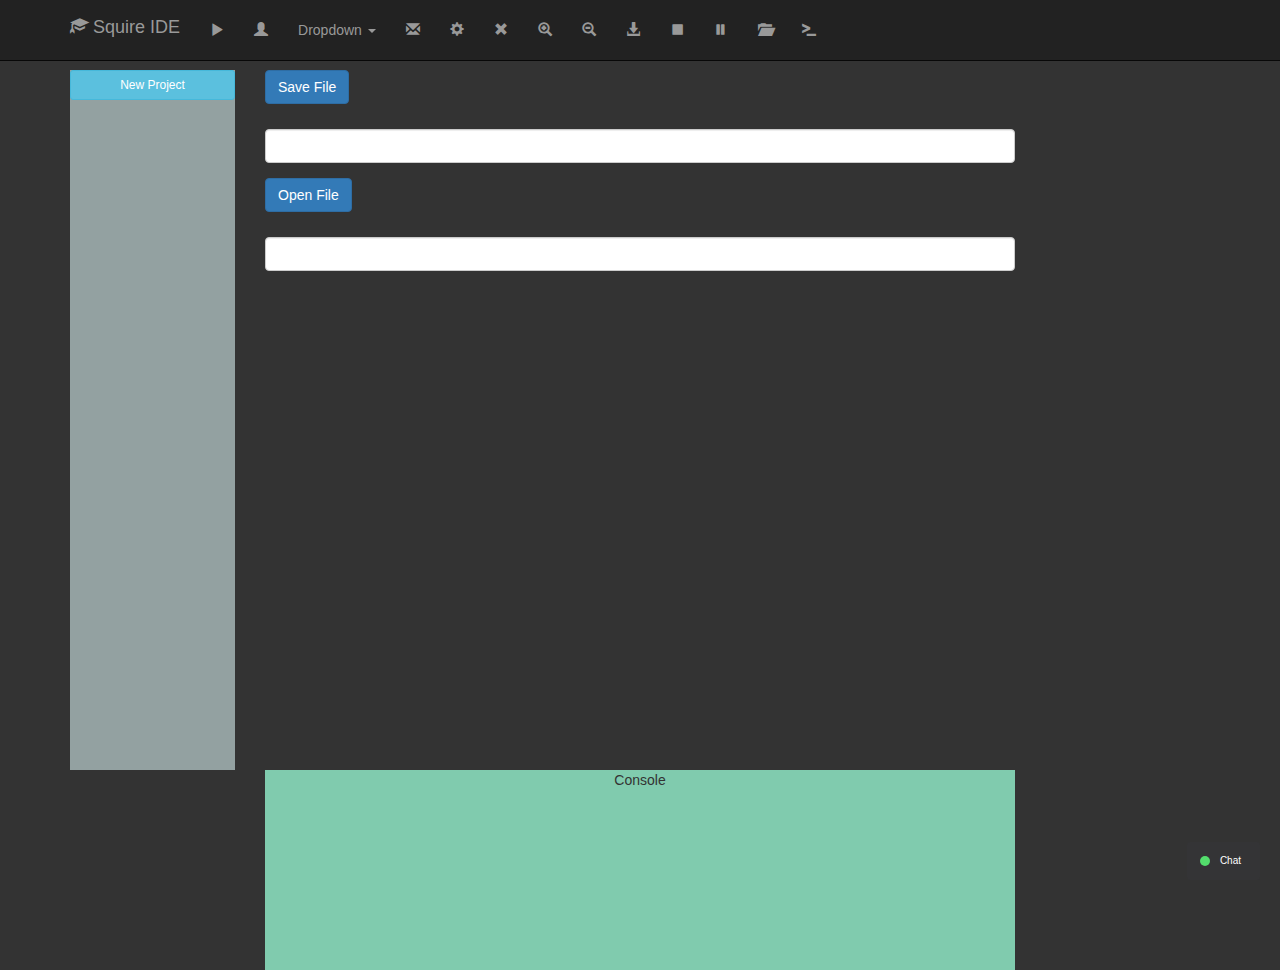
==== src/main/resources/public/index.html @ 62418659 "Changes to file structure sessions." ====
<!DOCTYPE html>
<html lang="en">
<head>
	<meta charset="UTF-8">
	<title>sQuire</title>

	<meta charset = "utf-8">
	<meta http-equiv = "X-UA-Compatible" content = "IE = edge">
	<meta name = "viewport" content = "width = device-width, initial-scale = 1">

	<!-- Bootstrap -->

    <link href="//netdna.bootstrapcdn.com/bootstrap/3.3.2/css/bootstrap.min.css" rel="stylesheet">
    <script src="//netdna.bootstrapcdn.com/bootstrap/3.3.2/js/bootstrap.min.js"></script>
    <!-- HTML5 shim and Respond.js for IE8 support of HTML5 elements and media queries -->
    <!-- WARNING: Respond.js doesn't work if you view the page via file:// -->

	<!-- Bootstrap -->

	<link href="//netdna.bootstrapcdn.com/bootstrap/3.3.2/css/bootstrap.min.css" rel="stylesheet">
	<script src="//netdna.bootstrapcdn.com/bootstrap/3.3.2/js/bootstrap.min.js"></script>
	<script src="https://ajax.googleapis.com/ajax/libs/jquery/1.12.0/jquery.min.js"></script>

	<!-- HTML5 shim and Respond.js for IE8 support of HTML5 elements and media queries -->
	<!-- WARNING: Respond.js doesn't work if you view the page via file:// -->


	<!--[if lt IE 9]>
	<script src = "https://oss.maxcdn.com/html5shiv/3.7.2/html5shiv.min.js"></script>
	<script src = "https://oss.maxcdn.com/respond/1.4.2/respond.min.js"></script>
	<![endif]-->

	<link rel="stylesheet" href="css/index.css">
	<link rel="stylesheet" href="css/chat.css">
	<link rel="stylesheet" href="css/console.css">
	<link rel="stylesheet" href="css/editor.css">
	<link rel="stylesheet" href="css/fileManagement.css">
	<link rel="stylesheet" href="css/mod_bootstrap.css">

</head>
<body>
<div class="pad-top25px"></div>
<div class="pad-top25px"></div>
<div class="pad-top25px"></div>

    <h1>
            Sovereign IDE
    </h1>


<header class="navbar navbar-inverse navbar-fixed-top bs-docs-nav" role="banner">
	<div class="container">
		<div class="navbar-header">
			<button class="navbar-toggle" type="button" data-toggle="collapse" data-target=".bs-navbar-collapse">
				<span class="sr-only">Toggle navigation</span>
				<span class="icon-bar"></span>
				<span class="icon-bar"></span>
				<span class="icon-bar"></span>
			</button>
			<a href="./" class="navbar-brand"><span class="glyphicon glyphicon-education"></span> Squire IDE</a>
		</div>
		<nav class="collapse navbar-collapse bs-navbar-collapse" role="navigation">
			<ul class="nav navbar-nav">
				<li>
					<a href="#"><span class="glyphicon glyphicon-play"></span></a>
				</li>
				<li>
					<a href="#"><span class="glyphicon glyphicon-user"></span></a>
				</li>
				<li class="dropdown">
					<a href="#" class="dropdown-toggle" data-toggle="dropdown">Dropdown <b class="caret"></b></a>
					<ul class="dropdown-menu">
						<li><a href="#">Action</a></li>
						<li><a href="#">Another action</a></li>
						<li><a href="#">Something else here</a></li>
						<li><a href="#">Separated link</a></li>
						<li><a href="#">One more separated link</a></li>
					</ul>
				</li>
				<li>
					<a href="#"><span class="glyphicon glyphicon-envelope"></span></a>
				</li>
				<li>
					<a href="#"><span class="glyphicon glyphicon-cog"></span></a>
				</li>
				<li>
					<a href="#"><span class="glyphicon glyphicon-remove"></span></a>
				</li>
				<li>
					<a href="#"><span class="glyphicon glyphicon-zoom-in"></span></a>
				</li>
				<li>
					<a href="#"><span class="glyphicon glyphicon-zoom-out"></span></a>
				</li>
				<li>
					<a href="#"><span class="glyphicon glyphicon-download-alt"></span></a>
				</li>
				<li>
					<a href="#"><span class="glyphicon glyphicon-stop"></span></a>
				</li>
				<li>
					<a href="#"><span class="glyphicon glyphicon-pause"></span></a>
				</li>
				<li>
					<a href="#"><span class="glyphicon glyphicon-folder-open"></span></a>
				</li>
				<li>
					<a href="#"><span class="glyphicon glyphicon-console"></span></a>
				</li>
			</ul>
		</nav>
	</div>
</header>


<div class="container">
<div class="row text-center contextMenuHide" id="fileStructureMenu" oncontextmenu="return false">
	<div class="col-xs-4">
		<div class="btn-group-vertical bWidth" role="group">
				<button onclick="openFile()" type="button" class="btn btn-info btn-sm">Open File</button>
				<button onclick="showHide('newFolderForm')" type="button" class="btn btn-info btn-sm" data-toggle="modal" data-target="#newFolderModal">New Folder</button>
				<button onclick="createFile()" type="button" class="btn btn-info btn-sm btn-block" data-toggle="modal" data-target="#newFileModal">New File</button>
				<button onclick="Delete()" type="button" class="btn btn-info btn-sm btn-block">Delete</button></div>
	</div>
</div>
<div id="newFolderModal" class="modal" role="dialog" >
	<div class="modal-dialog">
		<div class="modal-content">
			<div class="modal-body">
				<form class="form-horizontal" onsubmit="return false">
					<div class="form-group form-group-sm">
						<label class="form" for="formGroupInputSmall">Folder Name</label>
						<div class="col-sm-10">
							<input class="form-control" id="formGroupInputSmall" type="text" placeholder="New Folder">
							<button onclick="createFolder('formGroupInputSmall')" class="btn btn-default btn-info" type="submit"
									data-toggle="modal" data-target="#newFolderModal">Create</button>
							<button class="btn btn-default" data-dismiss="modal">Cancel</button>
						</div>
					</div>
				</form>
			</div>
		</div>
	</div>
</div>
<div id="newFileModal" class="modal" role="dialog">
	<div class="modal-dialog">
		<div class="modal-content">
			<div class="modal-body">
				<form class="form-horizontal" onsubmit="return false">
					<div class="form-group form-group-sm">
						<label class="form" for="formGroupInputSmall" >File Name</label>
						<div class="col-sm-10">
							<input class="form-control" id="formGroupInputSmall2" type="text" placeholder="New File">
							<button onclick="createFile('formGroupInputSmall2')" class="btn btn-default btn-info" type="submit"
									data-toggle="modal" data-target="#newFileModal">Create</button>
							<button class="btn btn-default" data-dismiss="modal">Cancel</button>
						</div>
					</div>
				</form>
			</div>
		</div>
	</div>
</div>
</div>



<div class="container">
	<div class="row">
		<div class="col-md-2">
			<div id="fileManagementStart" class="FileManagement" oncontextmenu="return false">
				<script src="structureLogic.js">

				</script>
				<!-- Test new project function ------------------------------------------------------------------------------------------>
				<button onclick="initFileStructure('NewProject')" type="button" class="btn btn-info btn-sm btn-block">New Project</button>
				<!----------------------------------------------------------------------------------------------------------------------->
			</div>
		</div>
			<div class="col-md-8">
				<div class="Editor">
					<button type="button" class="btn btn-primary" onclick="saveFile()">Save File</button>
					<form role="form">
						<div class="form-group">
							<label>File Name</label>
							<input type="text" class="form-control" id="saveFileName">
						</div>
					</form>

					<button type="button" class="btn btn-primary" onclick="openFile()">Open File</button>
					<form role="form">
						<div class="form-group">
							<label>File Name</label>
							<input type="text" class="form-control" id="openFileName">
						</div>
					</form>

				<a name="editor"></a>
			</div>
		</div>

			<button type="button" class="button js-trigger">Chat</button>
			<!-- New Chat-->
			<div id="sidebar">
			</div>
			<div id="chatControls">
				<input id="message"  placeholder="Type your message">
				<button type="button" id="send">Send</button>
			</div>
			<ul id="userlist"> <!-- Built by JS --> </ul>
			<div id="chat2">    <!-- Built by JS --> </div>



		</div>
		<div class="row">
			<div class="pad-top25px"></div>
		</div>
		<div class="row">
        </div>
        <div class="row">
            <div class="pad-top25px"></div>
        </div>
        <div class="row">
            <div class="col-md-offset-2 col-md-8">
                <div class="Console">
                    Console
                </div>
            </div>

	</div>
</div>






<script src="codemirror-5.13.2/lib/codemirror.js"></script>
<link rel="stylesheet" href="codemirror-5.13.2/lib/codemirror.css">
<link rel="stylesheet" href="codemirror-5.13.2/theme/erlang-dark.css">
<script src="codemirror-5.13.2/mode/clike/clike.js"></script>
<link rel="stylesheet" href="css/editor.css">
<script src="editor.js"></script>
<script src="commands.js"></script>



<!-- jQuery (necessary for Bootstrap's JavaScript plugins) -->
<script src = "https://ajax.googleapis.com/ajax/libs/jquery/1.11.1/jquery.min.js"></script>

    <!-- Include all compiled plugins (below), or include individual files as needed -->
    <script src = "//maxcdn.bootstrapcdn.com/bootstrap/3.3.1/js/bootstrap.min.js"></script>

</body>
</html>
---- src/main/resources/public/css/index.css ----
body {
    background-color: #333333;
}

.pad-top25px {
    /*padding-top: 25px;*/
}

h1 {
    /*padding-bottom: 15px;*/
}
---- src/main/resources/public/css/chat.css ----
*{
    margin: 0;
    padding: 0;
    box-sizing: border-box;
}

html {
    background: #FFFFFF;
    font-family: "Times New Roman";
    height: 100%;
    transition: transform 0.3s ease-in-out;
    /*overflow: hidden;*/
    overflow-y: scroll;

}

.show-me {
    transition: transform 0.3s ease-in-out;
    transform: translate3d(-300px, 0, 0);
}

.button {
    position: fixed;
    bottom: 20px;
    right: 20px;
    -webkit-appearance: none;
    font-size: 1rem;
    line-height: 1.2;
    border-radius: 3px;
    border: 3px solid #343436;
    background: #343436;
    color: white;
    cursor: pointer;
    white-space: nowrap;
    text-overflow: ellipsis;
    text-decoration: none !important;
    cursor: pointer;
    text-align: center;
    font-weight: normal;
    padding: 10px 16px;
    padding-left: 30px;
    outline: 0;
}
.button:before {
    position: absolute;
    top: 0;
    left: 10px;
    bottom: 0;
    margin: auto;
    width: 10px;
    height: 10px;
    background: #53DD6C;
    content: "";
    border-radius: 100px;
}
.button:hover {
    background: #4d4d50;
}
.button:active {
    bottom: 17px;
}

#input {
    width: 300px;
    top: 90%;
    right: -300px;
    padding: 5px;
    margin: 5px 0;
}

#button {
    float: right;
    position: fixed;
    bottom: 10px;
    right: -300px;
}

#message{
    position: fixed;
    bottom: 10px;
    right: -235px;
    width: 220px;
    height: 30px;
    z-index: 2;
}

#send{
    position: fixed;
    bottom: 10px;
    right: -300px;
    z-index: 2;
    /*font-size: 1rem;*/
    line-height: 1.2;
    border-radius: 3px;
    border: 3px solid #343436;
    background: #343436;
    color: white;
    cursor: pointer;
    padding: 8px 10px;
}


li {
    margin: 5px 0;
}

#chatControls {
    overflow: auto;
    margin: 0 0 5px 0
}

#sidebar{
    background: #28282B;
    position: fixed;
    top: 0;
    right: -300px;
    min-height: 100%;
    width: 300px;
    z-index: -1;

}
#userlist {
    position: fixed;
    background: #28282B;
    top: 0;
    right: -300px;
    height: 20%;
    width: 300px;
    list-style: none;
    margin-left: 0;
    color: white;
    overflow: auto;
    padding: 10px;
}

#chat2{
    position: fixed;
    top: 20%;
    right: -300px;
    height: 80%;
    width: 300px;
    overflow: auto;
}

#chat2 p {
    margin: 5px 0;
    font-weight: 300

}

#chat2 .timestamp {
    position: absolute;
    left: 100px;
    top: 18%;
    font-size: 12px;
}

#chat2 article {
    /*background: #f1f1f1;*/
    background: #343436;
    color: white;
    padding: 10px;
    margin: 10px 0;
    border-left: 5px solid #aaa;
    position: relative;
    word-wrap: break-word;
}

#chat2 article:first-of-type {
    background: #343436;
    color: white;
    /*background: #c9edc3;*/
    border-left-color: #74a377;
    animation: enter .2s 1;
}

@keyframes enter {
    from { transform: none;        }
    50%  { transform: scale(1.05); }
    to   { transform: none;        }
}
---- src/main/resources/public/css/console.css ----
.Console {
    background: #80CBAE;
    width: auto;
    height: 200px;
    /*padding-top: 25px;*/
    text-align: center;
}
---- src/main/resources/public/css/editor.css ----
h1 {
    text-align: center;
}

a {
    text-decoration: none !important;
}
---- src/main/resources/public/css/fileManagement.css ----
.FileManagement {
    background-color: #93a1a1;
    width: auto;
    height: 700px;
    text-align: left;
    overflow: scroll;
    color: black;
}

.button-text-only {
    /*float: inherit;*/
    position: relative;
    background: transparent;
    border: none;
    margin: 0px;
    padding: 0;
}

.root-folder {
    position: relative;
    padding-left: 0;
    width: 100%;
}

.sub-folder {
    width: 100%;
    display: inline-block;
}

.context1 {
    width: 100%;
    background-color: transparent;
}

.sub-container {
    top: -3px;
    display: inline-block;
    margin-left: 0;
    position: relative;
    float: left;
    width: inherit;
}

.sub-folder-container {
    position: absolute;
    left: 10px;
    width: 100%;
}

.file-container {
    padding-left: 20px;
}

.file {
    color: black;
}

.bWidth {
    border-radius: 0;
    border-color: #404040;
    background-color: #657b83;
    width: 197px;
    height: 25px;
    position: relative;
    left: -57px;
    top: -1.5px;
}

.newFolderForm {
    position: fixed;
    margin: 0 auto;
    width: 250px;
    height: 100px;
    z-index: 15;
    border-style: groove;
    border-color: #2b2b2b;
    background-color: #b0b0b0;
}

.contextMenuHide {
    display: none;
}

.contextMenuShow {
    text-align: left;
    list-style-position: inside;
    display: block;
    position: fixed;
    z-index: 9;
    background-color: #b0b0b0;
    width: 200px;
    height: 450px;
    border-style: groove;
    border-color: #2b2b2b;
}

.bWidth {
    text-align: center;
    border-radius: 0;
    border-color: #404040;
    background-color: #657b83;
    width: 196px;
    height: 25px;
    position: relative;
    left: -16px;
    top: -1px;
}
---- src/main/resources/public/codemirror-5.13.2/theme/erlang-dark.css ----
.cm-s-erlang-dark.CodeMirror { background: #222222; color: #999999; }
.cm-s-erlang-dark div.CodeMirror-selected { background: #b36539; }
.cm-s-erlang-dark .CodeMirror-line::selection, .cm-s-erlang-dark .CodeMirror-line > span::selection, .cm-s-erlang-dark .CodeMirror-line > span > span::selection { background: rgba(179, 101, 57, .99); }
.cm-s-erlang-dark .CodeMirror-line::-moz-selection, .cm-s-erlang-dark .CodeMirror-line > span::-moz-selection, .cm-s-erlang-dark .CodeMirror-line > span > span::-moz-selection { background: rgba(179, 101, 57, .99); }
.cm-s-erlang-dark .CodeMirror-gutters { background: #222222; border-right: 2px solid #999999; }
.cm-s-erlang-dark .CodeMirror-guttermarker { color: #999999; }
.cm-s-erlang-dark .CodeMirror-guttermarker-subtle { color: #d0d0d0; }
.cm-s-erlang-dark .CodeMirror-linenumber { color: #999999; }
.cm-s-erlang-dark .CodeMirror-cursor { border-left: 1px solid white; }

.cm-s-erlang-dark span.cm-quote      { color: #ccc; }
.cm-s-erlang-dark span.cm-atom       { color: #f133f1; }
.cm-s-erlang-dark span.cm-attribute  { color: #ff80e1; }
.cm-s-erlang-dark span.cm-bracket    { color: #ff9d00; }
.cm-s-erlang-dark span.cm-builtin    { color: #eaa; }
.cm-s-erlang-dark span.cm-comment    { color: #77f; }
.cm-s-erlang-dark span.cm-def        { color: #e7a; }
.cm-s-erlang-dark span.cm-keyword    { color: #ffee80; }
.cm-s-erlang-dark span.cm-meta       { color: #50fefe; }
.cm-s-erlang-dark span.cm-number     { color: #ffd0d0; }
.cm-s-erlang-dark span.cm-operator   { color: #d55; }
.cm-s-erlang-dark span.cm-property   { color: #ccc; }
.cm-s-erlang-dark span.cm-qualifier  { color: #ccc; }
.cm-s-erlang-dark span.cm-special    { color: #ffbbbb; }
.cm-s-erlang-dark span.cm-string     { color: #3ad900; }
.cm-s-erlang-dark span.cm-string-2   { color: #ccc; }
.cm-s-erlang-dark span.cm-tag        { color: #9effff; }
.cm-s-erlang-dark span.cm-variable   { color: #50fe50; }
.cm-s-erlang-dark span.cm-variable-2 { color: #e0e; }
.cm-s-erlang-dark span.cm-variable-3 { color: #ccc; }
.cm-s-erlang-dark span.cm-error      { color: #9d1e15; }

.cm-s-erlang-dark .CodeMirror-activeline-background { background: #013461; }
.cm-s-erlang-dark .CodeMirror-matchingbracket { outline:1px solid grey; color:white !important; }
---- src/main/resources/public/css/editor.css ----
h1 {
    text-align: center;
}

a {
    text-decoration: none !important;
}
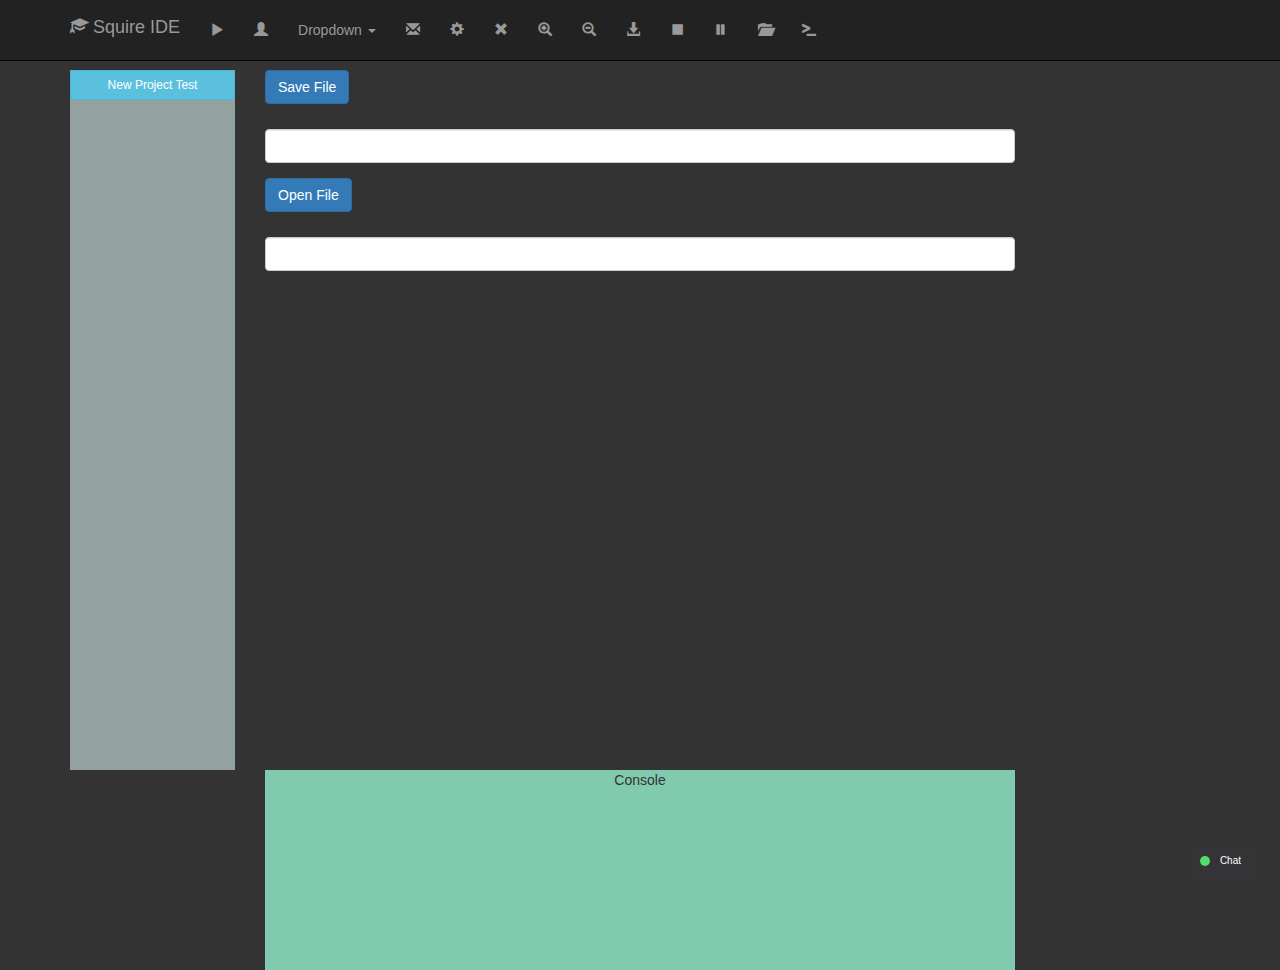
==== commit 4b81c8da: "Merge remote-tracking branch 'origin/master' into fileStructure-Austin" ====
--- a/src/main/resources/public/index.html
+++ b/src/main/resources/public/index.html
@@ -173,7 +173,7 @@
 
 				</script>
 				<!-- Test new project function ------------------------------------------------------------------------------------------>
-				<button onclick="initFileStructure('NewProject')" type="button" class="btn btn-info btn-sm btn-block">New Project</button>
+				<button onclick="initFileStructure('NewProject')" type="button" class="btn btn-info btn-sm btn-block">New Project Test</button>
 				<!----------------------------------------------------------------------------------------------------------------------->
 			</div>
 		</div>
@@ -209,9 +209,6 @@
 			</div>
 			<ul id="userlist"> <!-- Built by JS --> </ul>
 			<div id="chat2">    <!-- Built by JS --> </div>
-
-
-
 		</div>
 		<div class="row">
 			<div class="pad-top25px"></div>
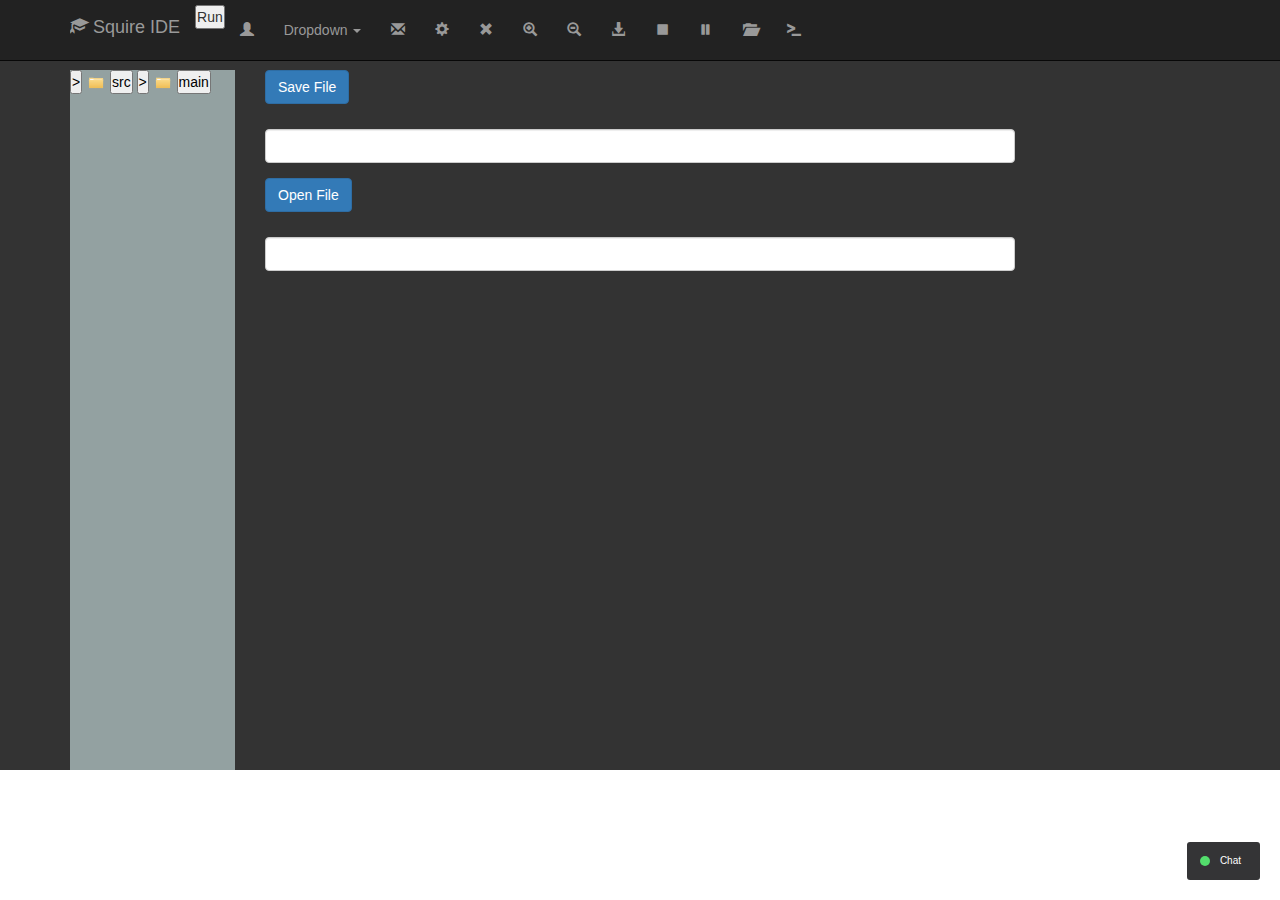
==== commit 41fbce55: "Added most of compilation functionality. New bug in code. Removed problem code and will debug and pu" ====
--- a/src/main/resources/public/index.html
+++ b/src/main/resources/public/index.html
@@ -62,7 +62,7 @@
 		<nav class="collapse navbar-collapse bs-navbar-collapse" role="navigation">
 			<ul class="nav navbar-nav">
 				<li>
-					<a href="#"><span class="glyphicon glyphicon-play"></span></a>
+					<button id="runbutton" onclick="webSocketCompile.send('CompileAndRun')">Run</button>
 				</li>
 				<li>
 					<a href="#"><span class="glyphicon glyphicon-user"></span></a>
@@ -114,13 +114,23 @@
 
 
 <div class="container">
-<div class="row text-center contextMenuHide" id="fileStructureMenu" oncontextmenu="return false">
+<div class="row text-center contextMenuHide bWidth" id="fileStructureMenu">
 	<div class="col-xs-4">
-		<div class="btn-group-vertical bWidth" role="group">
-				<button onclick="openFile()" type="button" class="btn btn-info btn-sm">Open File</button>
-				<button onclick="showHide('newFolderForm')" type="button" class="btn btn-info btn-sm" data-toggle="modal" data-target="#newFolderModal">New Folder</button>
-				<button onclick="createFile()" type="button" class="btn btn-info btn-sm btn-block" data-toggle="modal" data-target="#newFileModal">New File</button>
-				<button onclick="Delete()" type="button" class="btn btn-info btn-sm btn-block">Delete</button></div>
+		<div>
+			<ul style="list-style-type:none">
+				<li>
+					<button onclick="showHide('newFolderForm')" type="button" class="btn btn-info btn-sm bWidth" data-toggle="modal" data-target="#newFolderModal">New Folder</button>
+				</li>
+				<li>
+					<button onclick="createFile()" type="button" class="btn btn-info btn-sm bWidth" data-toggle="modal" data-target="#newFileModal">New File</button>
+				</li>
+				<li>
+					<button onclick="deleteFolder()" type="button" class="btn btn-info btn-sm bWidth">Delete</button>
+				</li>
+
+			</ul>
+
+		</div>
 	</div>
 </div>
 <div id="newFolderModal" class="modal" role="dialog" >
@@ -129,7 +139,7 @@
 			<div class="modal-body">
 				<form class="form-horizontal" onsubmit="return false">
 					<div class="form-group form-group-sm">
-						<label class="form" for="formGroupInputSmall">Folder Name</label>
+						<label for="formGroupInputSmall">Folder Name</label>
 						<div class="col-sm-10">
 							<input class="form-control" id="formGroupInputSmall" type="text" placeholder="New Folder">
 							<button onclick="createFolder('formGroupInputSmall')" class="btn btn-default btn-info" type="submit"
@@ -148,7 +158,7 @@
 			<div class="modal-body">
 				<form class="form-horizontal" onsubmit="return false">
 					<div class="form-group form-group-sm">
-						<label class="form" for="formGroupInputSmall" >File Name</label>
+						<label for="formGroupInputSmall" >File Name</label>
 						<div class="col-sm-10">
 							<input class="form-control" id="formGroupInputSmall2" type="text" placeholder="New File">
 							<button onclick="createFile('formGroupInputSmall2')" class="btn btn-default btn-info" type="submit"
@@ -168,13 +178,24 @@
 <div class="container">
 	<div class="row">
 		<div class="col-md-2">
-			<div id="fileManagementStart" class="FileManagement" oncontextmenu="return false">
-				<script src="structureLogic.js">
-
-				</script>
-				<!-- Test new project function ------------------------------------------------------------------------------------------>
-				<button onclick="initFileStructure('NewProject')" type="button" class="btn btn-info btn-sm btn-block">New Project Test</button>
-				<!----------------------------------------------------------------------------------------------------------------------->
+			<div class="FileManagement" oncontextmenu="return false">
+				<script src="structureLogic.js"></script>
+				<div id="Srcs" class="btn-group-vertical" oncontextmenu="menuShowHide(event);">
+					<button id="drop1" onclick="toggleDisplay('Mains', 'drop1'); toggleDisplay('srcFiles', 'drop1');" value=">">></button>
+					<img id="i1" src="index.png" width="20" height="14">
+					<button id="src">src</button>
+					<ul id="srcFiles" class="column">
+
+					</ul>
+				</div>
+				<div id="Mains" class="btn-group-vertical" oncontextmenu="menuShowHide(event);">
+					<button id="drop2" onclick="toggleDisplay('mainFiles', 'drop2')" value=">">></button>
+					<img id="i2" src="index.png" width="20" height="14">
+					<button id="main" oncontextmenu="displayMenu()">main</button>
+					<ul id="mainFiles" class="column">
+
+					</ul>
+				</div>
 			</div>
 		</div>
 			<div class="col-md-8">
@@ -197,6 +218,11 @@
 
 				<a name="editor"></a>
 			</div>
+
+			<div class = "console">
+				<div class ="span2">""</div>
+				<a name="console"></a>
+			</div>
 		</div>
 
 			<button type="button" class="button js-trigger">Chat</button>
@@ -209,26 +235,8 @@
 			</div>
 			<ul id="userlist"> <!-- Built by JS --> </ul>
 			<div id="chat2">    <!-- Built by JS --> </div>
-		</div>
-		<div class="row">
-			<div class="pad-top25px"></div>
-		</div>
-		<div class="row">
-        </div>
-        <div class="row">
-            <div class="pad-top25px"></div>
-        </div>
-        <div class="row">
-            <div class="col-md-offset-2 col-md-8">
-                <div class="Console">
-                    Console
-                </div>
-            </div>
-
-	</div>
-</div>
-
-
+	</div>
+</div>
 
 
 
@@ -240,6 +248,8 @@
 <link rel="stylesheet" href="css/editor.css">
 <script src="editor.js"></script>
 <script src="commands.js"></script>
+<script src="console.js"></script>
+<script src="compile.js"></script>
 
 
 
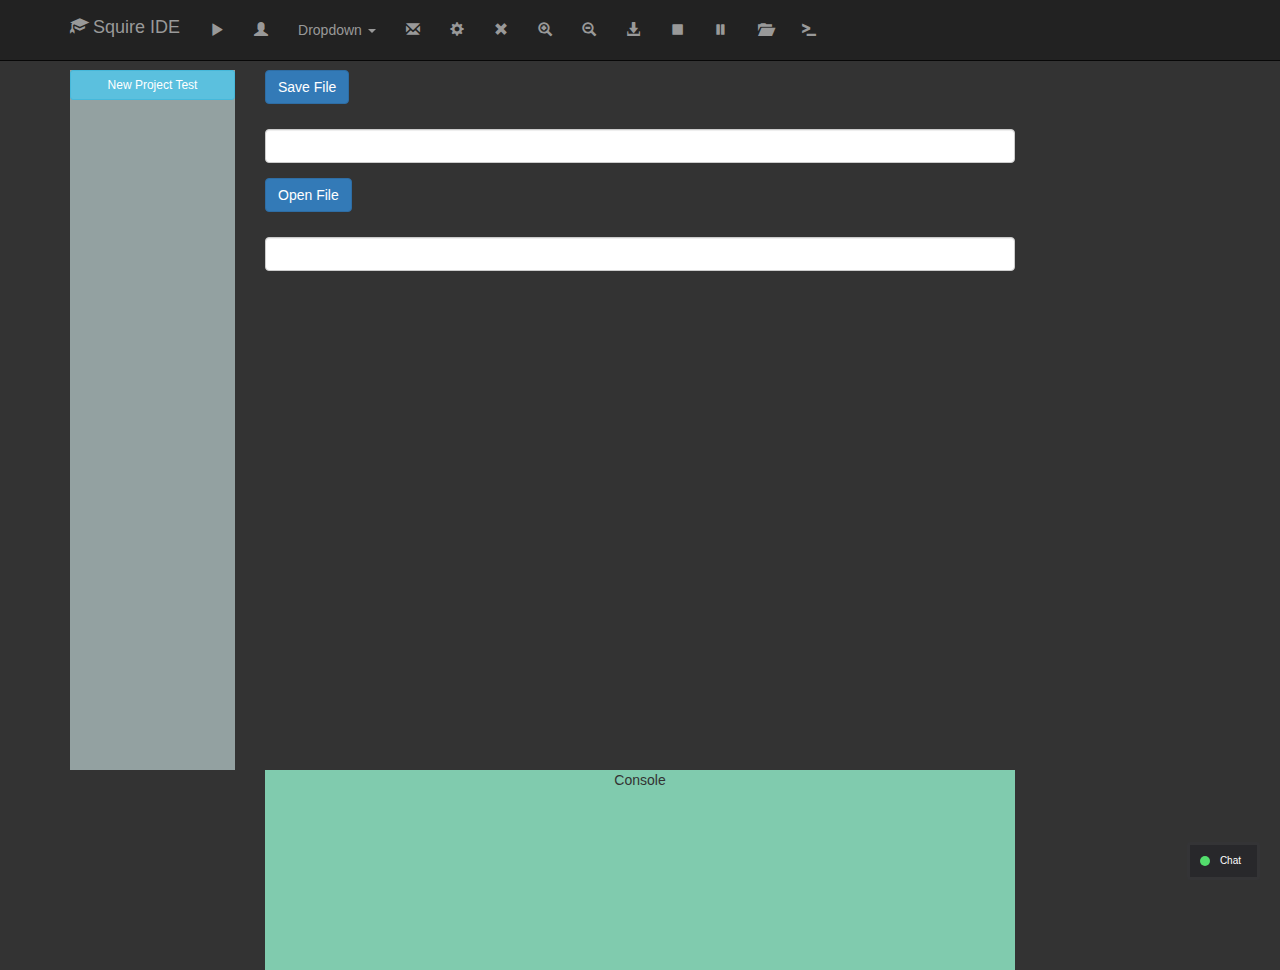
==== commit 5dfa563f: "Merge remote-tracking branch 'origin/master'" ====
--- a/src/main/resources/public/index.html
+++ b/src/main/resources/public/index.html
@@ -34,7 +34,7 @@
 	<link rel="stylesheet" href="css/chat.css">
 	<link rel="stylesheet" href="css/console.css">
 	<link rel="stylesheet" href="css/editor.css">
-	<link rel="stylesheet" href="css/fileManagement.css">
+	<link rel="stylesheet" href="css/fileManagementNew.css">
 	<link rel="stylesheet" href="css/mod_bootstrap.css">
 
 </head>
@@ -62,7 +62,7 @@
 		<nav class="collapse navbar-collapse bs-navbar-collapse" role="navigation">
 			<ul class="nav navbar-nav">
 				<li>
-					<button id="runbutton" onclick="webSocketCompile.send('CompileAndRun')">Run</button>
+					<a href="#"><span class="glyphicon glyphicon-play"></span></a>
 				</li>
 				<li>
 					<a href="#"><span class="glyphicon glyphicon-user"></span></a>
@@ -114,23 +114,13 @@
 
 
 <div class="container">
-<div class="row text-center contextMenuHide bWidth" id="fileStructureMenu">
+<div class="row text-center contextMenuHide" id="fileStructureMenu" oncontextmenu="return false">
 	<div class="col-xs-4">
-		<div>
-			<ul style="list-style-type:none">
-				<li>
-					<button onclick="showHide('newFolderForm')" type="button" class="btn btn-info btn-sm bWidth" data-toggle="modal" data-target="#newFolderModal">New Folder</button>
-				</li>
-				<li>
-					<button onclick="createFile()" type="button" class="btn btn-info btn-sm bWidth" data-toggle="modal" data-target="#newFileModal">New File</button>
-				</li>
-				<li>
-					<button onclick="deleteFolder()" type="button" class="btn btn-info btn-sm bWidth">Delete</button>
-				</li>
-
-			</ul>
-
-		</div>
+		<div class="btn-group-vertical bWidth" role="group">
+				<button onclick="openFile()" type="button" class="btn btn-info btn-sm">Open File</button>
+				<button onclick="showHide('newFolderForm')" type="button" class="btn btn-info btn-sm" data-toggle="modal" data-target="#newFolderModal">New Folder</button>
+				<button onclick="createFile()" type="button" class="btn btn-info btn-sm btn-block" data-toggle="modal" data-target="#newFileModal">New File</button>
+				<button onclick="deleteFolder()" type="button" class="btn btn-info btn-sm btn-block">Delete</button></div>
 	</div>
 </div>
 <div id="newFolderModal" class="modal" role="dialog" >
@@ -139,7 +129,7 @@
 			<div class="modal-body">
 				<form class="form-horizontal" onsubmit="return false">
 					<div class="form-group form-group-sm">
-						<label for="formGroupInputSmall">Folder Name</label>
+						<label class="form" for="formGroupInputSmall">Folder Name</label>
 						<div class="col-sm-10">
 							<input class="form-control" id="formGroupInputSmall" type="text" placeholder="New Folder">
 							<button onclick="createFolder('formGroupInputSmall')" class="btn btn-default btn-info" type="submit"
@@ -158,7 +148,7 @@
 			<div class="modal-body">
 				<form class="form-horizontal" onsubmit="return false">
 					<div class="form-group form-group-sm">
-						<label for="formGroupInputSmall" >File Name</label>
+						<label class="form" for="formGroupInputSmall" >File Name</label>
 						<div class="col-sm-10">
 							<input class="form-control" id="formGroupInputSmall2" type="text" placeholder="New File">
 							<button onclick="createFile('formGroupInputSmall2')" class="btn btn-default btn-info" type="submit"
@@ -178,24 +168,13 @@
 <div class="container">
 	<div class="row">
 		<div class="col-md-2">
-			<div class="FileManagement" oncontextmenu="return false">
-				<script src="structureLogic.js"></script>
-				<div id="Srcs" class="btn-group-vertical" oncontextmenu="menuShowHide(event);">
-					<button id="drop1" onclick="toggleDisplay('Mains', 'drop1'); toggleDisplay('srcFiles', 'drop1');" value=">">></button>
-					<img id="i1" src="index.png" width="20" height="14">
-					<button id="src">src</button>
-					<ul id="srcFiles" class="column">
-
-					</ul>
-				</div>
-				<div id="Mains" class="btn-group-vertical" oncontextmenu="menuShowHide(event);">
-					<button id="drop2" onclick="toggleDisplay('mainFiles', 'drop2')" value=">">></button>
-					<img id="i2" src="index.png" width="20" height="14">
-					<button id="main" oncontextmenu="displayMenu()">main</button>
-					<ul id="mainFiles" class="column">
-
-					</ul>
-				</div>
+			<div id="fileManagementStart" class="FileManagement" oncontextmenu="return false">
+				<script src="structureLogic.js">
+
+				</script>
+				<!-- Test new project function ------------------------------------------------------------------------------------------>
+				<button onclick="initFileStructure('NewProject')" type="button" class="btn btn-info btn-sm btn-block">New Project Test</button>
+				<!----------------------------------------------------------------------------------------------------------------------->
 			</div>
 		</div>
 			<div class="col-md-8">
@@ -215,13 +194,8 @@
 							<input type="text" class="form-control" id="openFileName">
 						</div>
 					</form>
-
+					 Nav tabs
 				<a name="editor"></a>
-			</div>
-
-			<div class = "console">
-				<div class ="span2">""</div>
-				<a name="console"></a>
 			</div>
 		</div>
 
@@ -235,8 +209,26 @@
 			</div>
 			<ul id="userlist"> <!-- Built by JS --> </ul>
 			<div id="chat2">    <!-- Built by JS --> </div>
-	</div>
-</div>
+		</div>
+		<div class="row">
+			<div class="pad-top25px"></div>
+		</div>
+		<div class="row">
+        </div>
+        <div class="row">
+            <div class="pad-top25px"></div>
+        </div>
+        <div class="row">
+            <div class="col-md-offset-2 col-md-8">
+                <div class="Console">
+                    Console
+                </div>
+            </div>
+
+	</div>
+</div>
+
+
 
 
 
@@ -248,8 +240,6 @@
 <link rel="stylesheet" href="css/editor.css">
 <script src="editor.js"></script>
 <script src="commands.js"></script>
-<script src="console.js"></script>
-<script src="compile.js"></script>
 
 
 
--- a/src/main/resources/public/css/index.css
+++ b/src/main/resources/public/css/index.css
@@ -8,4 +8,4 @@
 
 h1 {
     /*padding-bottom: 15px;*/
-}+}
--- a/src/main/resources/public/css/chat.css
+++ b/src/main/resources/public/css/chat.css
@@ -2,6 +2,7 @@
     margin: 0;
     padding: 0;
     box-sizing: border-box;
+    /*position: absolute;*/
 }
 
 html {
@@ -9,9 +10,8 @@
     font-family: "Times New Roman";
     height: 100%;
     transition: transform 0.3s ease-in-out;
-    /*overflow: hidden;*/
-    overflow-y: scroll;
-
+    /*overflow-y: scroll;*/
+    overflow: auto;
 }
 
 .show-me {
@@ -28,7 +28,7 @@
     line-height: 1.2;
     border-radius: 3px;
     border: 3px solid #343436;
-    background: #343436;
+    background: #28282B;
     color: white;
     cursor: pointer;
     white-space: nowrap;
@@ -89,7 +89,6 @@
     bottom: 10px;
     right: -300px;
     z-index: 2;
-    /*font-size: 1rem;*/
     line-height: 1.2;
     border-radius: 3px;
     border: 3px solid #343436;
@@ -114,7 +113,7 @@
     position: fixed;
     top: 0;
     right: -300px;
-    min-height: 100%;
+    min-height: 200%;
     width: 300px;
     z-index: -1;
 
@@ -124,7 +123,7 @@
     background: #28282B;
     top: 0;
     right: -300px;
-    height: 20%;
+    height: 10%;
     width: 300px;
     list-style: none;
     margin-left: 0;
@@ -134,10 +133,10 @@
 }
 
 #chat2{
-    position: fixed;
-    top: 20%;
+    position: absolute;
+    top: 10%;
     right: -300px;
-    height: 80%;
+    height: 85%;
     width: 300px;
     overflow: auto;
 }
@@ -145,7 +144,6 @@
 #chat2 p {
     margin: 5px 0;
     font-weight: 300
-
 }
 
 #chat2 .timestamp {
@@ -156,7 +154,6 @@
 }
 
 #chat2 article {
-    /*background: #f1f1f1;*/
     background: #343436;
     color: white;
     padding: 10px;
--- a/src/main/resources/public/css/fileManagementNew.css
+++ b/src/main/resources/public/css/fileManagementNew.css
@@ -0,0 +1,110 @@
+.FileManagement {
+    background-color: #93a1a1;
+    width: auto;
+    height: 700px;
+    text-align: left;
+    overflow: scroll;
+    color: black;
+}
+
+.button-text-only {
+    /*float: inherit;*/
+    position: relative;
+    background: transparent;
+    border: none;
+    margin: 0px;
+    padding: 0;
+}
+
+
+
+
+.root-folder {
+    position: relative;
+    padding-left: 0;
+    width: 100%;
+}
+
+.sub-folder {
+    width: 100%;
+    display: inline-block;
+}
+
+.context1 {
+    width: 100%;
+    background-color: transparent;
+}
+
+.sub-container {
+    top: -3px;
+    display: inline-block;
+    margin-left: 0;
+    position: relative;
+    float: left;
+    width: inherit;
+}
+
+.sub-folder-container {
+    position: absolute;
+    left: 10px;
+    width: 100%;
+}
+
+.file-container {
+    padding-left: 20px;
+}
+
+.file {
+
+}
+
+.bWidth {
+    border-radius: 0;
+    border-color: #404040;
+    background-color: #657b83;
+    width: 197px;
+    height: 25px;
+    position: relative;
+    left: -57px;
+    top: -1.5px;
+}
+
+.newFolderForm {
+    position: fixed;
+    margin: 0 auto;
+    width: 250px;
+    height: 100px;
+    z-index: 15;
+    border-style: groove;
+    border-color: #2b2b2b;
+    background-color: #b0b0b0;
+}
+
+.contextMenuHide {
+    display: none;
+}
+
+.contextMenuShow {
+    text-align: left;
+    list-style-position: inside;
+    display: block;
+    position: fixed;
+    z-index: 9;
+    background-color: #b0b0b0;
+    width: 200px;
+    height: 450px;
+    border-style: groove;
+    border-color: #2b2b2b;
+}
+
+.bWidth {
+    text-align: center;
+    border-radius: 0;
+    border-color: #404040;
+    background-color: #657b83;
+    width: 196px;
+    height: 25px;
+    position: relative;
+    left: -16px;
+    top: -1px;
+}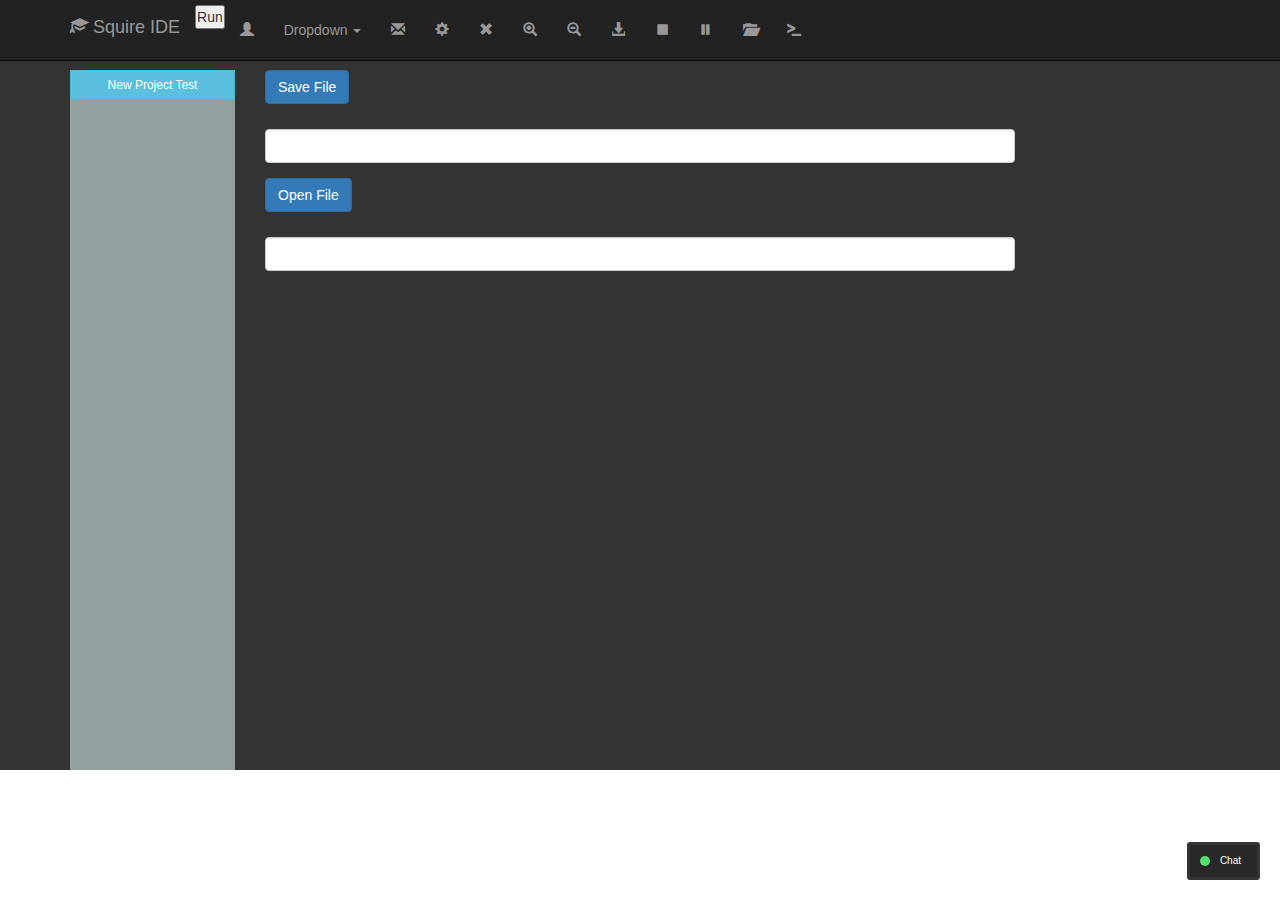
==== commit 9d4186ed: "Merge remote-tracking branch 'origin/master'" ====
--- a/src/main/resources/public/index.html
+++ b/src/main/resources/public/index.html
@@ -62,7 +62,7 @@
 		<nav class="collapse navbar-collapse bs-navbar-collapse" role="navigation">
 			<ul class="nav navbar-nav">
 				<li>
-					<a href="#"><span class="glyphicon glyphicon-play"></span></a>
+					<button id="runbutton" onclick="webSocketCompile.send('CompileAndRun')">Run</button>
 				</li>
 				<li>
 					<a href="#"><span class="glyphicon glyphicon-user"></span></a>
@@ -114,13 +114,14 @@
 
 
 <div class="container">
-<div class="row text-center contextMenuHide" id="fileStructureMenu" oncontextmenu="return false">
+<div class="row text-center contextMenuHide" id="fileStructureMenu">
 	<div class="col-xs-4">
 		<div class="btn-group-vertical bWidth" role="group">
 				<button onclick="openFile()" type="button" class="btn btn-info btn-sm">Open File</button>
 				<button onclick="showHide('newFolderForm')" type="button" class="btn btn-info btn-sm" data-toggle="modal" data-target="#newFolderModal">New Folder</button>
 				<button onclick="createFile()" type="button" class="btn btn-info btn-sm btn-block" data-toggle="modal" data-target="#newFileModal">New File</button>
-				<button onclick="deleteFolder()" type="button" class="btn btn-info btn-sm btn-block">Delete</button></div>
+				<button onclick="deleteFolder()" type="button" class="btn btn-info btn-sm btn-block">Delete</button>
+		</div>
 	</div>
 </div>
 <div id="newFolderModal" class="modal" role="dialog" >
@@ -197,7 +198,11 @@
 					 Nav tabs
 				<a name="editor"></a>
 			</div>
-		</div>
+
+			<div class = "console">
+				<div class ="span2">""</div>
+				<a name="console"></a>
+			</div>
 
 			<button type="button" class="button js-trigger">Chat</button>
 			<!-- New Chat-->
@@ -209,24 +214,14 @@
 			</div>
 			<ul id="userlist"> <!-- Built by JS --> </ul>
 			<div id="chat2">    <!-- Built by JS --> </div>
-		</div>
-		<div class="row">
-			<div class="pad-top25px"></div>
-		</div>
-		<div class="row">
-        </div>
-        <div class="row">
-            <div class="pad-top25px"></div>
-        </div>
-        <div class="row">
-            <div class="col-md-offset-2 col-md-8">
-                <div class="Console">
-                    Console
-                </div>
-            </div>
-
-	</div>
-</div>
+
+
+
+		</div>
+	</div>
+</div>
+
+
 
 
 
@@ -240,6 +235,8 @@
 <link rel="stylesheet" href="css/editor.css">
 <script src="editor.js"></script>
 <script src="commands.js"></script>
+<script src="console.js"></script>
+<script src="compile.js"></script>
 
 
 
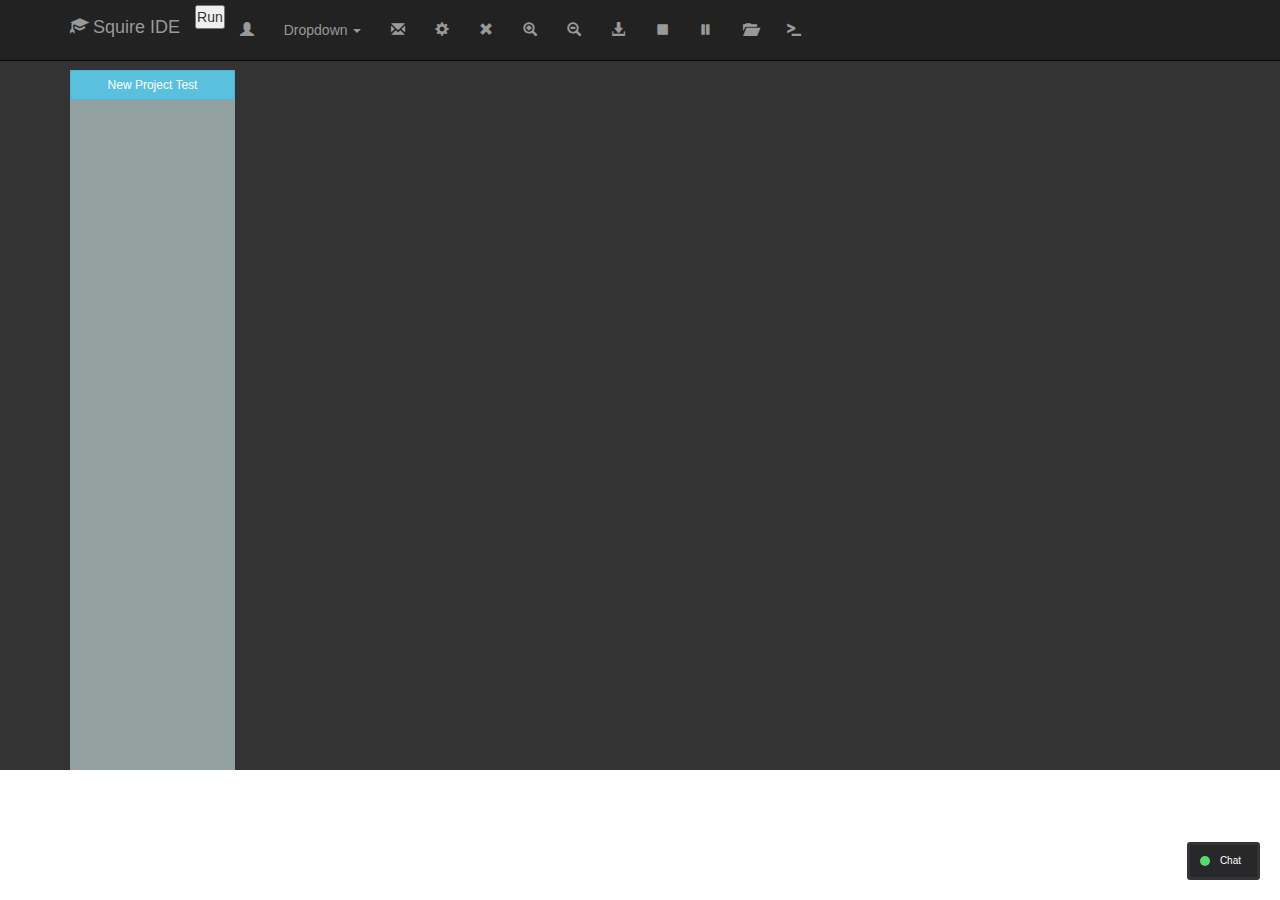
==== commit 6b9c4ca2: "RE-commented those lines. Looks like saving is broken,..... MUST FIX BEFORE DEMO" ====
--- a/src/main/resources/public/index.html
+++ b/src/main/resources/public/index.html
@@ -180,22 +180,22 @@
 		</div>
 			<div class="col-md-8">
 				<div class="Editor">
-					<button type="button" class="btn btn-primary" onclick="saveFile()">Save File</button>
-					<form role="form">
-						<div class="form-group">
-							<label>File Name</label>
-							<input type="text" class="form-control" id="saveFileName">
-						</div>
-					</form>
-
-					<button type="button" class="btn btn-primary" onclick="openFile()">Open File</button>
-					<form role="form">
-						<div class="form-group">
-							<label>File Name</label>
-							<input type="text" class="form-control" id="openFileName">
-						</div>
-					</form>
-					 Nav tabs
+					<!--<button type="button" class="btn btn-primary" onclick="saveFile()">Save File</button>-->
+					<!--<form role="form">-->
+						<!--<div class="form-group">-->
+							<!--<label>File Name</label>-->
+							<!--<input type="text" class="form-control" id="saveFileName">-->
+						<!--</div>-->
+					<!--</form>-->
+
+					<!--<button type="button" class="btn btn-primary" onclick="openFile()">Open File</button>-->
+					<!--<form role="form">-->
+						<!--<div class="form-group">-->
+							<!--<label>File Name</label>-->
+							<!--<input type="text" class="form-control" id="openFileName">-->
+						<!--</div>-->
+					<!--</form>-->
+					<!-- Nav tabs -->
 				<a name="editor"></a>
 			</div>
 
